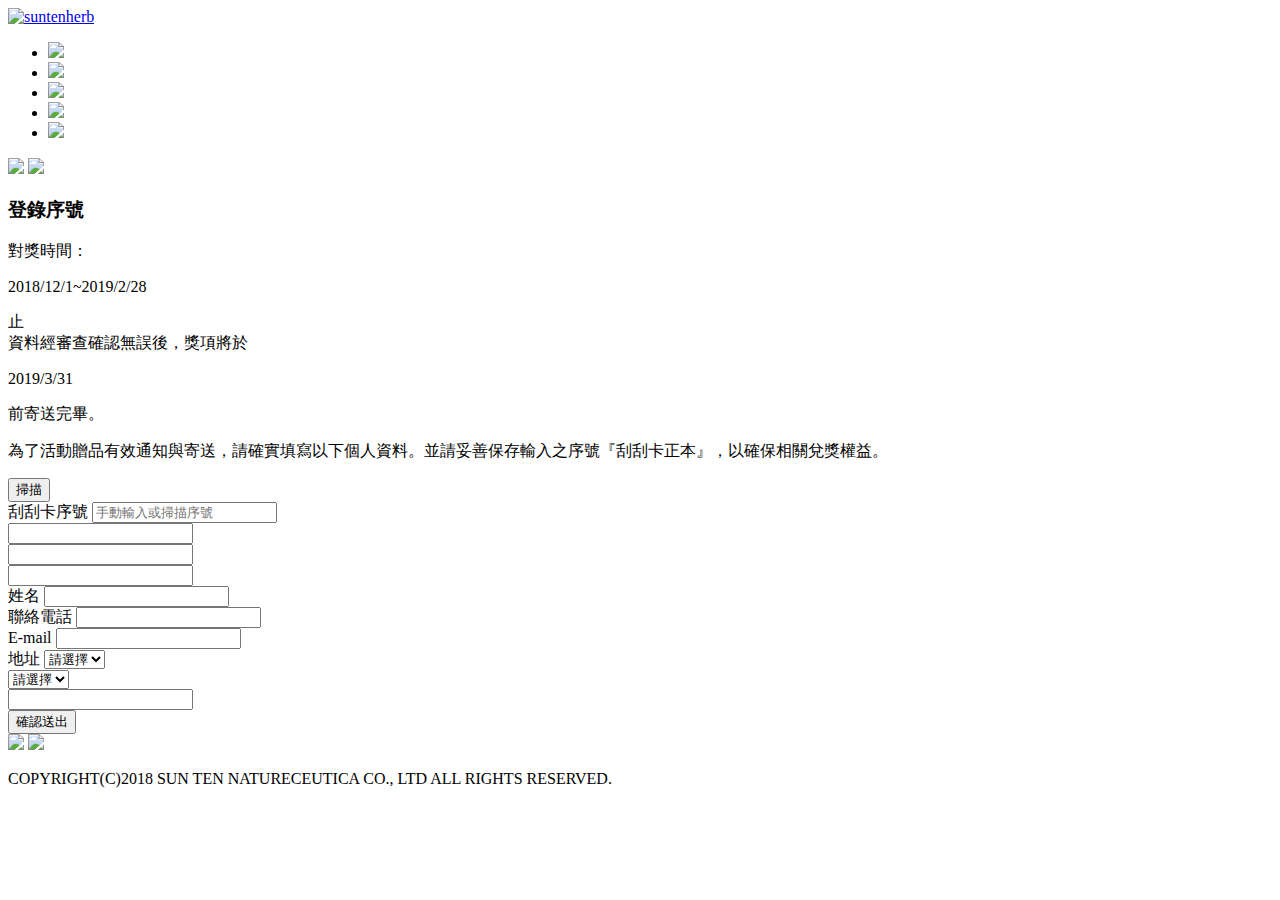
==== index.html @ 6c232744 "Add files via upload" ====
<!doctype html>
<html lang="en">

<head>
  <!-- Required meta tags -->
  <meta charset="utf-8">
  <meta name="viewport" content="width=device-width, initial-scale=1">

  <!-- Bootstrap CSS -->
  <link href="https://cdn.jsdelivr.net/npm/bootstrap@5.1.3/dist/css/bootstrap.min.css" rel="stylesheet"
    integrity="sha384-1BmE4kWBq78iYhFldvKuhfTAU6auU8tT94WrHftjDbrCEXSU1oBoqyl2QvZ6jIW3" crossorigin="anonymous">
  <link rel="stylesheet" href="./css/style.css">
  <link rel="stylesheet" href="./css/index.css">



  <!-- GOOGLE字體 -->
  <link rel="preconnect" href="https://fonts.googleapis.com">
  <link rel="preconnect" href="https://fonts.gstatic.com" crossorigin>
  <link href="https://fonts.googleapis.com/css2?family=Noto+Serif+TC:wght@900&display=swap" rel="stylesheet">




  <title>養生大樂透</title>
  <link rel="icon" type="image/x-icon" href="./images/favicon.png">
</head>

<body>

  <!-- 置頂鍵 -->
  <div id="scrolltop"></div>



  </button>

  <!-- 選單 -->
  <div class="header shadow position-sticky top-0">
    <div class="container d-lg-flex justify-content-between px-0">
      <a href=" #" class="logo d-flex align-items-end">
        <img src="images/logo.png" alt="suntenherb" class="logo img-fluid">
      </a>
      <nav class="menu mt-lg-2 d-flex justify-content-start justify-content-lg-end w-100">
        <ul class="d-flex align-items-end m-0 p-0">
          <li>
            <a href="health.html"><img src="./images/healthybt.png" class="health img-fluid"></a>
          </li>
          <li>
            <a href="#"><img src="./images/signin.png" class="signin img-fluid"></a>
          </li>
          <li>
            <a href="rule.html"><img src="./images/rulebt.png" class="rule img-fluid"></a>
          </li>
          <li>
            <a href="#"><img src="./images/shoppingbt.png" class="shopping img-fluid"></a>
          </li>
          <li>
            <a href="#"><img src="./images/facebook.png" class="facebook img-fluid ms-3 d-none d-lg-block"></a>
          </li>
        </ul>
      </nav>
    </div>
  </div>







  <!-- 主視覺 -->
  <div class="kv d-flex justify-content-center">
    <img src="./images/KV_PC.png" class="img-fluid d-none d-md-block">
    <img src="./images/footer_MB.png" class="img-fluid d-block d-md-none">
  </div>


  <!-- 說明 -->
  <div class="title container d-flex justify-content-center mt-4">
    <div class="row algin-items-center text-light">
      <div
        class="col-12 col-md-3 px-md-4 border-end border-3 d-flex align-items-center justify-content-start justify-content-md-end">
        <h3>登錄序號</h3>
      </div>
      <div class="col-12 col-md-9 fs-5">
        <p class="d-inline">對獎時間：</p>
        <p class="d-inline text-warning">2018/12/1~2019/2/28</p>
        <p class="d-inline">止<br>資料經審查確認無誤後，獎項將於</p>
        <p class="d-inline text-warning ">2019/3/31</p>
        <p class="d-inline">前寄送完畢。</p>
      </div>
    </div>
  </div>

  <div class="exhort fs-5 text-light mt-2 px-2 px-md-5 d-flex justify-content-center">
    <p>為了活動贈品有效通知與寄送，請確實填寫以下個人資料。並請妥善保存輸入之序號『刮刮卡正本』，以確保相關兌獎權益。</p>
  </div>








  <!-- 表單 -->

  <form class="serial mx-auto mt-0 mt-lg-5">
    <div class="row text-light g-2 px-3">
      <div class="col-12 d-flex justify-content-end">
        <button class="btn text-light px-3 d-block d-lg-none">掃描</button>
      </div>
      <div class="col-12 col-md-3 mt-0">
        <label for="user_serial">刮刮卡序號</label>
        <input type="text" class="w-100 text-center border border-0" name="user_serial" placeholder="手動輸入或掃描序號">
      </div>
      <div class="col-12 col-md-3 d-none d-md-block mt-0">
        <label for=""></label>
        <input type="text" class="w-100 border border-0" name="user_serial">
      </div>
      <div class="col-12 col-md-3 d-none d-md-block mt-0">
        <label for=""></label>
        <input type="text" class="w-100 border border-0" name="user_serial">
      </div>
      <div class="col-12 col-md-3 d-none d-md-block mt-0">
        <label for=""></label>
        <input type="text" class="w-100 border border-0" name="user_serial">
      </div>

      <div class="col-12 col-md-6">
        <label for="name">姓名</label>
        <input type="text" class="w-100 border border-0" name="name">
      </div>
      <div class="col-12 col-md-6">
        <label for="tel">聯絡電話</label>
        <input type="text" class="w-100 border border-0" name="tel">
      </div>
      <div class="col-12">
        <label for="mail">E-mail</label>
        <input type="text" class="w-100 border border-0" name="mail">
      </div>
      <div class="col-6">
        <label for="city">地址</label>
        <select name="" id="" class="w-100 border border-0">
          <option selected>請選擇</option>
          <option>...</option>
        </select>
      </div>
      <div class="col-6">
        <label for="city d-none d-md-block"></label>
        <select name="" id="" class="w-100 border border-0">
          <option selected>請選擇</option>
          <option>...</option>
        </select>
      </div>
      <div class="col-12">
        <input type="" class="w-100" name="">
      </div>
      <div class="col-12 text-end mt-4 mb-5">
        <button class="btn text-light px-5">確認送出</button>
      </div>


    </div>
  </form>



























  <!-- 頁尾 -->
  <div class="footer pt-4 pb-2 ">
    <div class="container d-flex justify-content-center">
      <img src="./images/footer_PC.png class=" img-fluid d-none d-md-block">
      <img src="./images/footer_MB.png" class="img-fluid d-black d-md-none">
    </div>
    <div class="copyright text-center mt-2">
      <p class="text-secondary-emphasis m-0">COPYRIGHT(C)2018 SUN TEN NATURECEUTICA CO., LTD ALL RIGHTS
        RESERVED.</p>
    </div>
  </div>










  <!-- Optional JavaScript; choose one of the two! -->

  <!-- Option 1: Bootstrap Bundle with Popper -->
  <script src="https://cdn.jsdelivr.net/npm/bootstrap@5.1.3/dist/js/bootstrap.bundle.min.js"
    integrity="sha384-ka7Sk0Gln4gmtz2MlQnikT1wXgYsOg+OMhuP+IlRH9sENBO0LRn5q+8nbTov4+1p"
    crossorigin="anonymous"></script>

  <script src="./js/topbt.js"></script>





  <!-- Option 2: Separate Popper and Bootstrap JS -->
  <!--
    <script src="https://cdn.jsdelivr.net/npm/@popperjs/core@2.10.2/dist/umd/popper.min.js" integrity="sha384-7+zCNj/IqJ95wo16oMtfsKbZ9ccEh31eOz1HGyDuCQ6wgnyJNSYdrPa03rtR1zdB" crossorigin="anonymous"></script>
    <script src="https://cdn.jsdelivr.net/npm/bootstrap@5.1.3/dist/js/bootstrap.min.js" integrity="sha384-QJHtvGhmr9XOIpI6YVutG+2QOK9T+ZnN4kzFN1RtK3zEFEIsxhlmWl5/YESvpZ13" crossorigin="anonymous"></script>
    -->
</body>

</html>
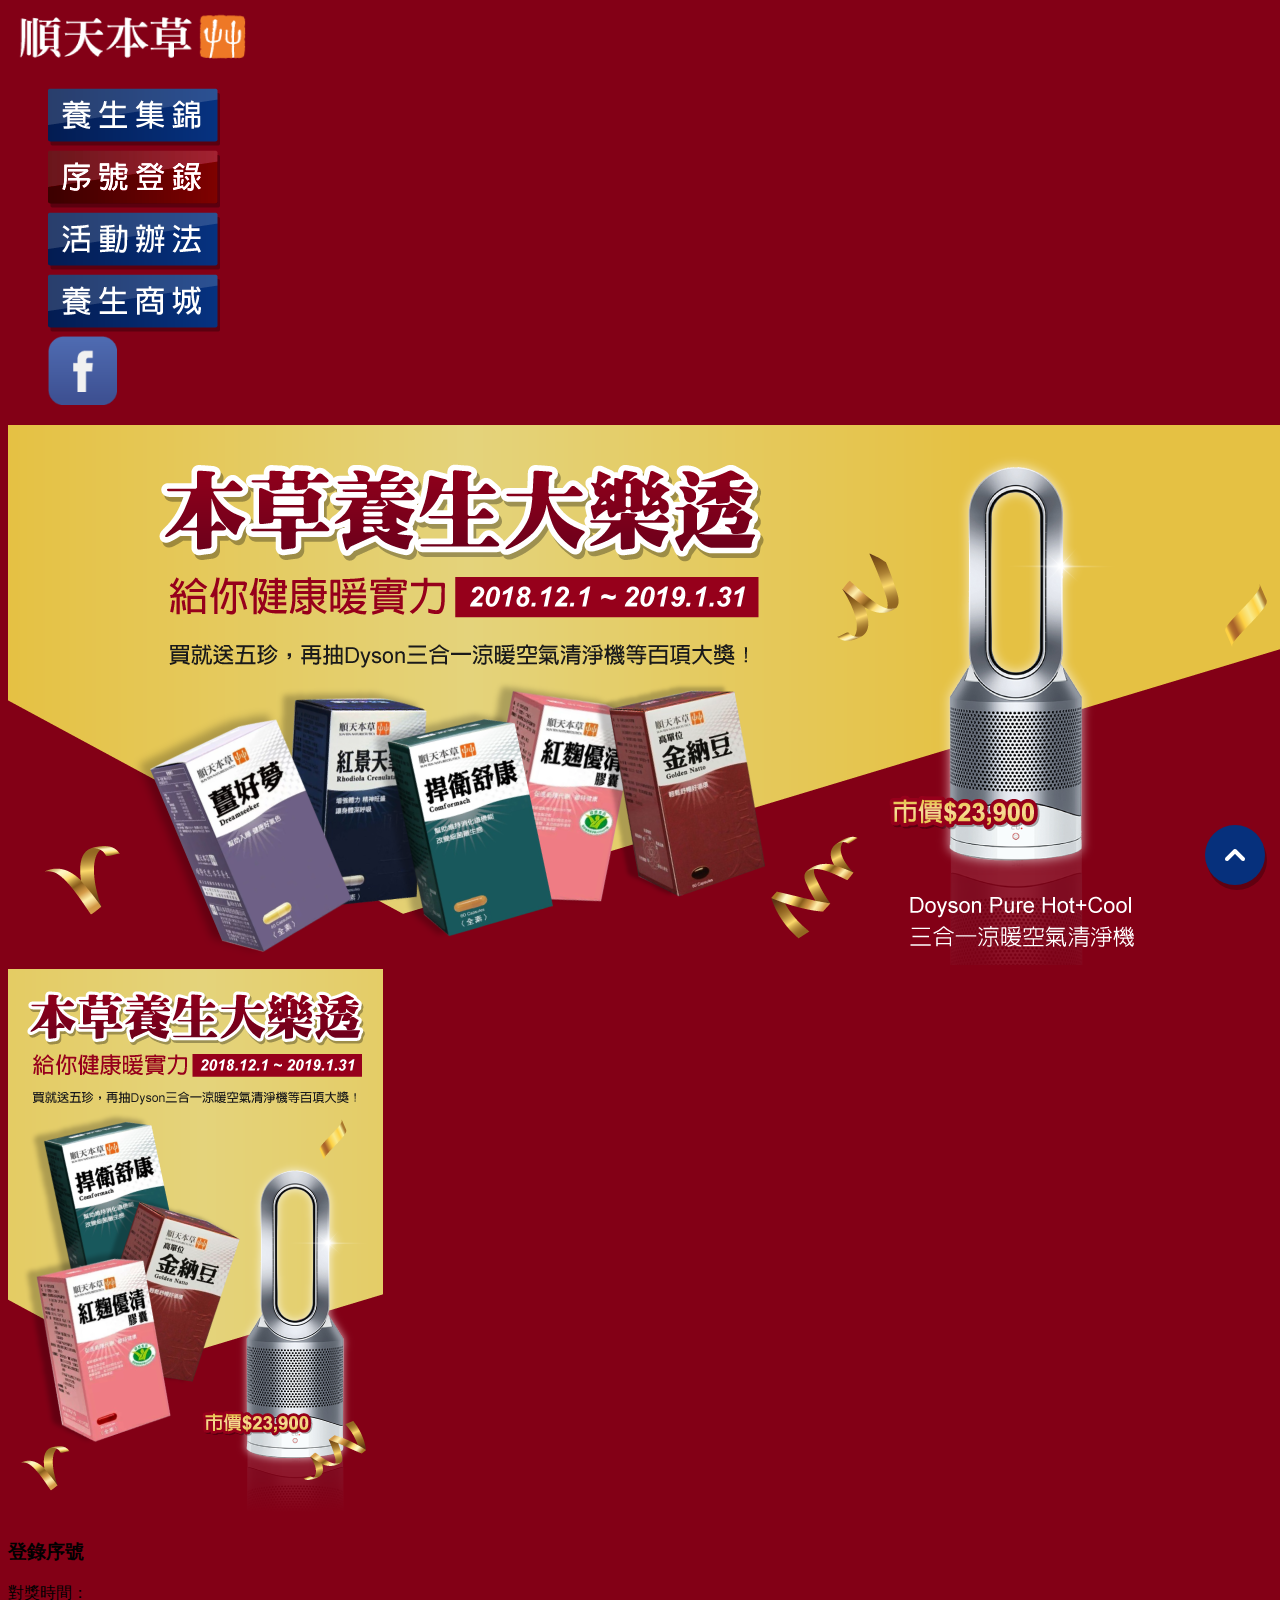
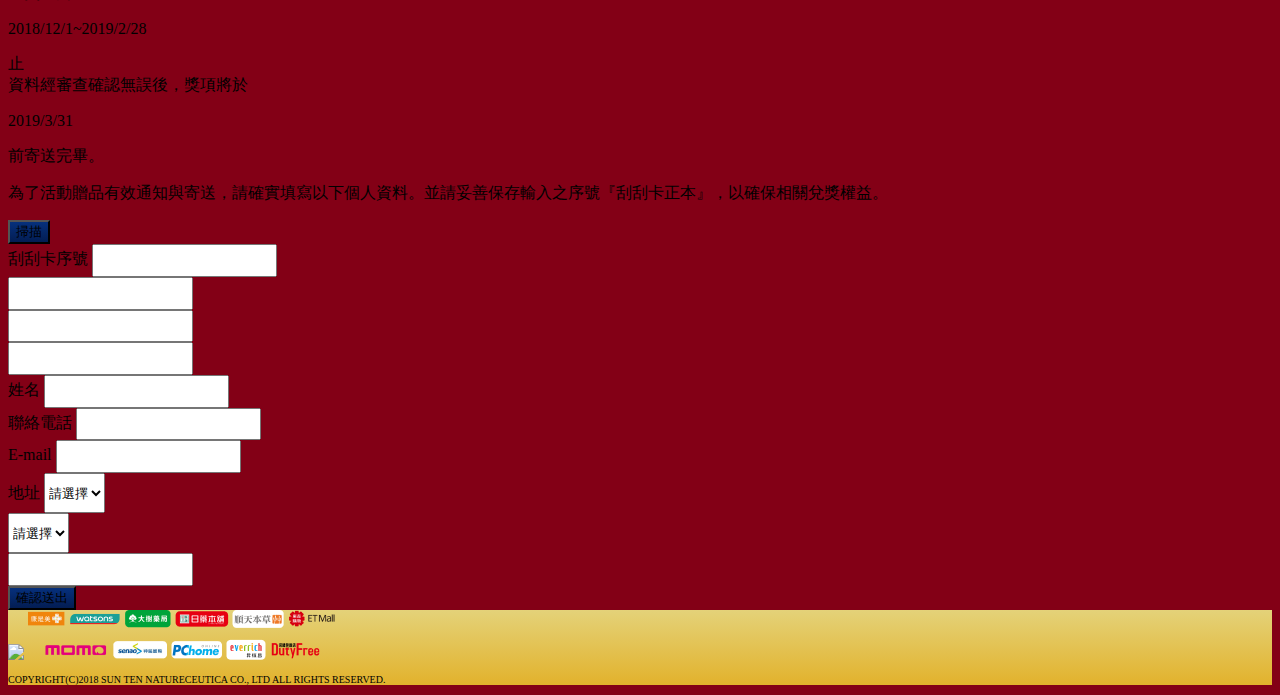
==== commit d83d8a2e: "Add files via upload" ====
--- a/index.html
+++ b/index.html
@@ -72,7 +72,7 @@
   <!-- 主視覺 -->
   <div class="kv d-flex justify-content-center">
     <img src="./images/KV_PC.png" class="img-fluid d-none d-md-block">
-    <img src="./images/footer_MB.png" class="img-fluid d-block d-md-none">
+    <img src="./images/KV_MB.png" class="img-fluid d-block d-md-none">
   </div>
 
 
--- a/css/style.css
+++ b/css/style.css
@@ -0,0 +1,54 @@
+/* 置頂鍵 */
+#scrolltop {
+  position: fixed;
+  bottom: 15px;
+  right: 15px;
+  padding: 30px;
+  background-color: #06307C;
+  box-shadow: 2px 5px 0px 0px #00000042;
+  background-image: url(../images/top.png);
+  background-repeat: no-repeat;
+  background-position: center center;
+  border-radius: 50px;
+  display: block;
+  z-index: 9999;
+}
+
+button .fas {
+  width: 56px;
+  height: 56px;
+  background-color: #06307C;
+}
+
+
+/* 選單 */
+.header {
+  background-color: #830016;
+
+}
+
+.header .container .menu li {
+  list-style: none;
+}
+
+/* 頁尾 */
+.footer {
+  background-image: linear-gradient(to top, #E2B22C, #E4D279);
+}
+
+
+.footer .copyright p {
+  font-size: 10px;
+}
+
+
+
+@media screen and (max-width:768px) {
+
+  /* 選單 */
+  .header .container .logo {
+    width: 60%;
+    height: auto;
+  }
+
+}--- a/css/index.css
+++ b/css/index.css
@@ -0,0 +1,68 @@
+body {
+  background-color: #830016;
+}
+
+
+
+/* 選單 */
+.menu ul li:nth-child(2) a {
+  filter: contrast(131%) hue-rotate(124deg);
+}
+
+
+.menu ul li:not(:nth-child(2)):not(:last-child):hover {
+  filter: contrast(131%) hue-rotate(124deg);
+  padding-bottom: 8px;
+}
+
+/* 表單 */
+::placeholder {
+  color: #ffffff;
+}
+
+.serial input {
+  line-height: 2;
+
+
+}
+
+
+.serial .row select {
+  height: 40px;
+}
+
+
+
+
+
+
+
+
+
+.serial .btn {
+  background-image: linear-gradient(to top, #031D53, #06307C);
+}
+
+@media screen and (min-width:1280px) {
+
+  /* 表單 */
+  .serial {
+    max-width: 626px;
+  }
+
+}
+
+@media screen and (max-width:768px) {
+
+  /* 選單 */
+  .menu ul li:not(:nth-child(2)):not(:last-child):hover {
+    padding-bottom: 0px;
+  }
+
+
+  /* 表單 */
+  ::placeholder {
+    color: #969696;
+  }
+
+}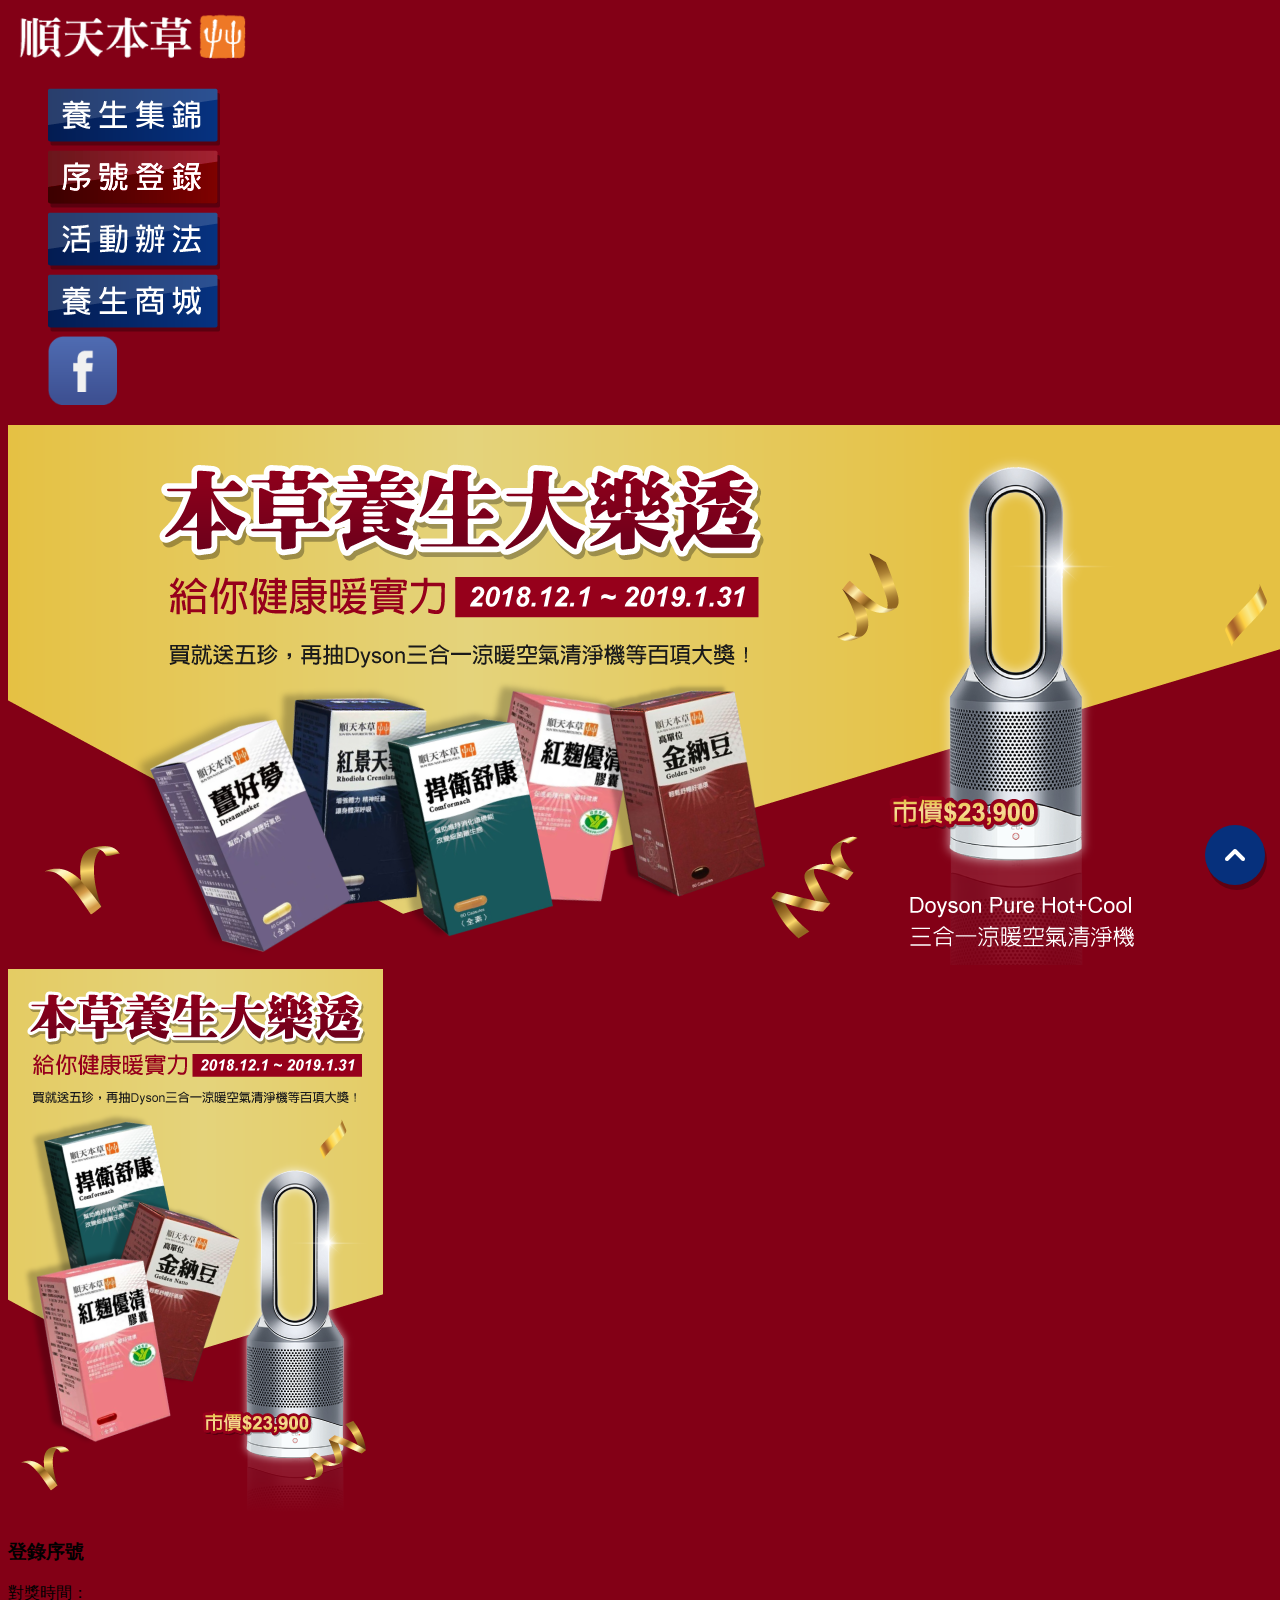
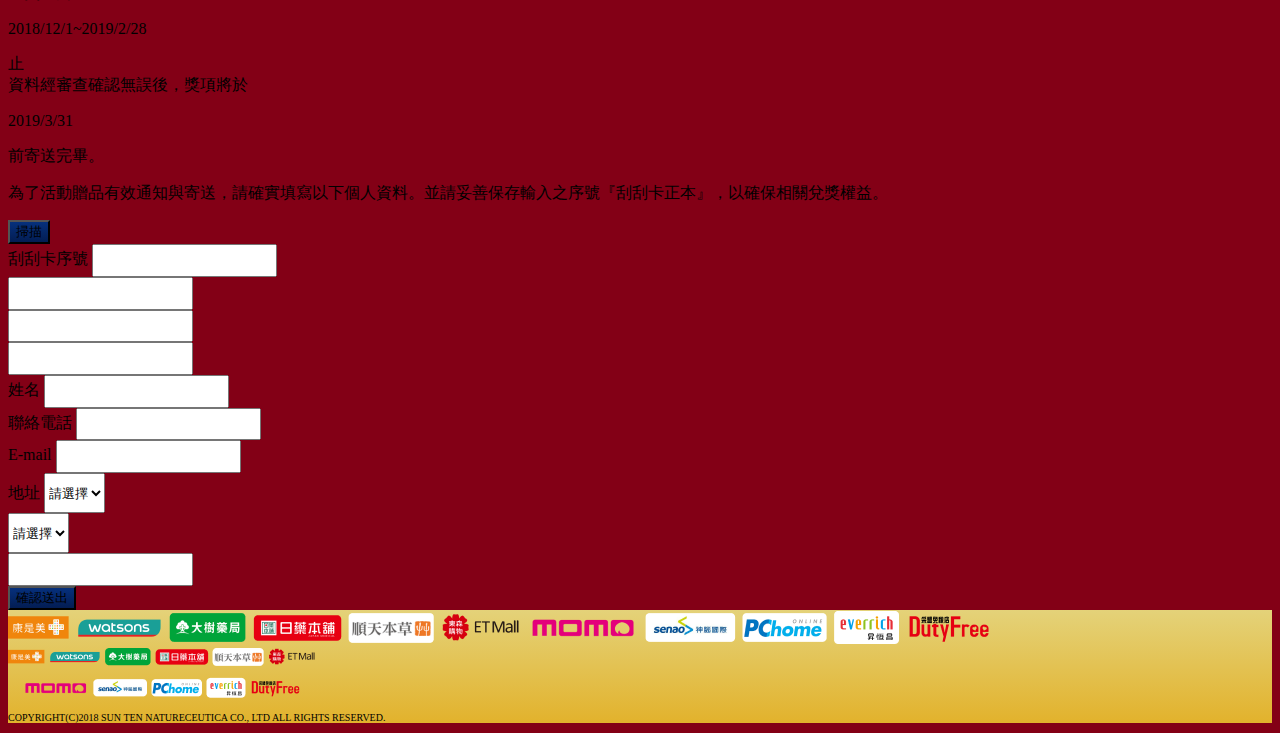
==== commit 20be29a5: "Add files via upload" ====
--- a/index.html
+++ b/index.html
@@ -194,7 +194,7 @@
   <!-- 頁尾 -->
   <div class="footer pt-4 pb-2 ">
     <div class="container d-flex justify-content-center">
-      <img src="./images/footer_PC.png class=" img-fluid d-none d-md-block">
+      <img src="./images/footer_PC.png" class=" img-fluid d-none d-md-block">
       <img src="./images/footer_MB.png" class="img-fluid d-black d-md-none">
     </div>
     <div class="copyright text-center mt-2">
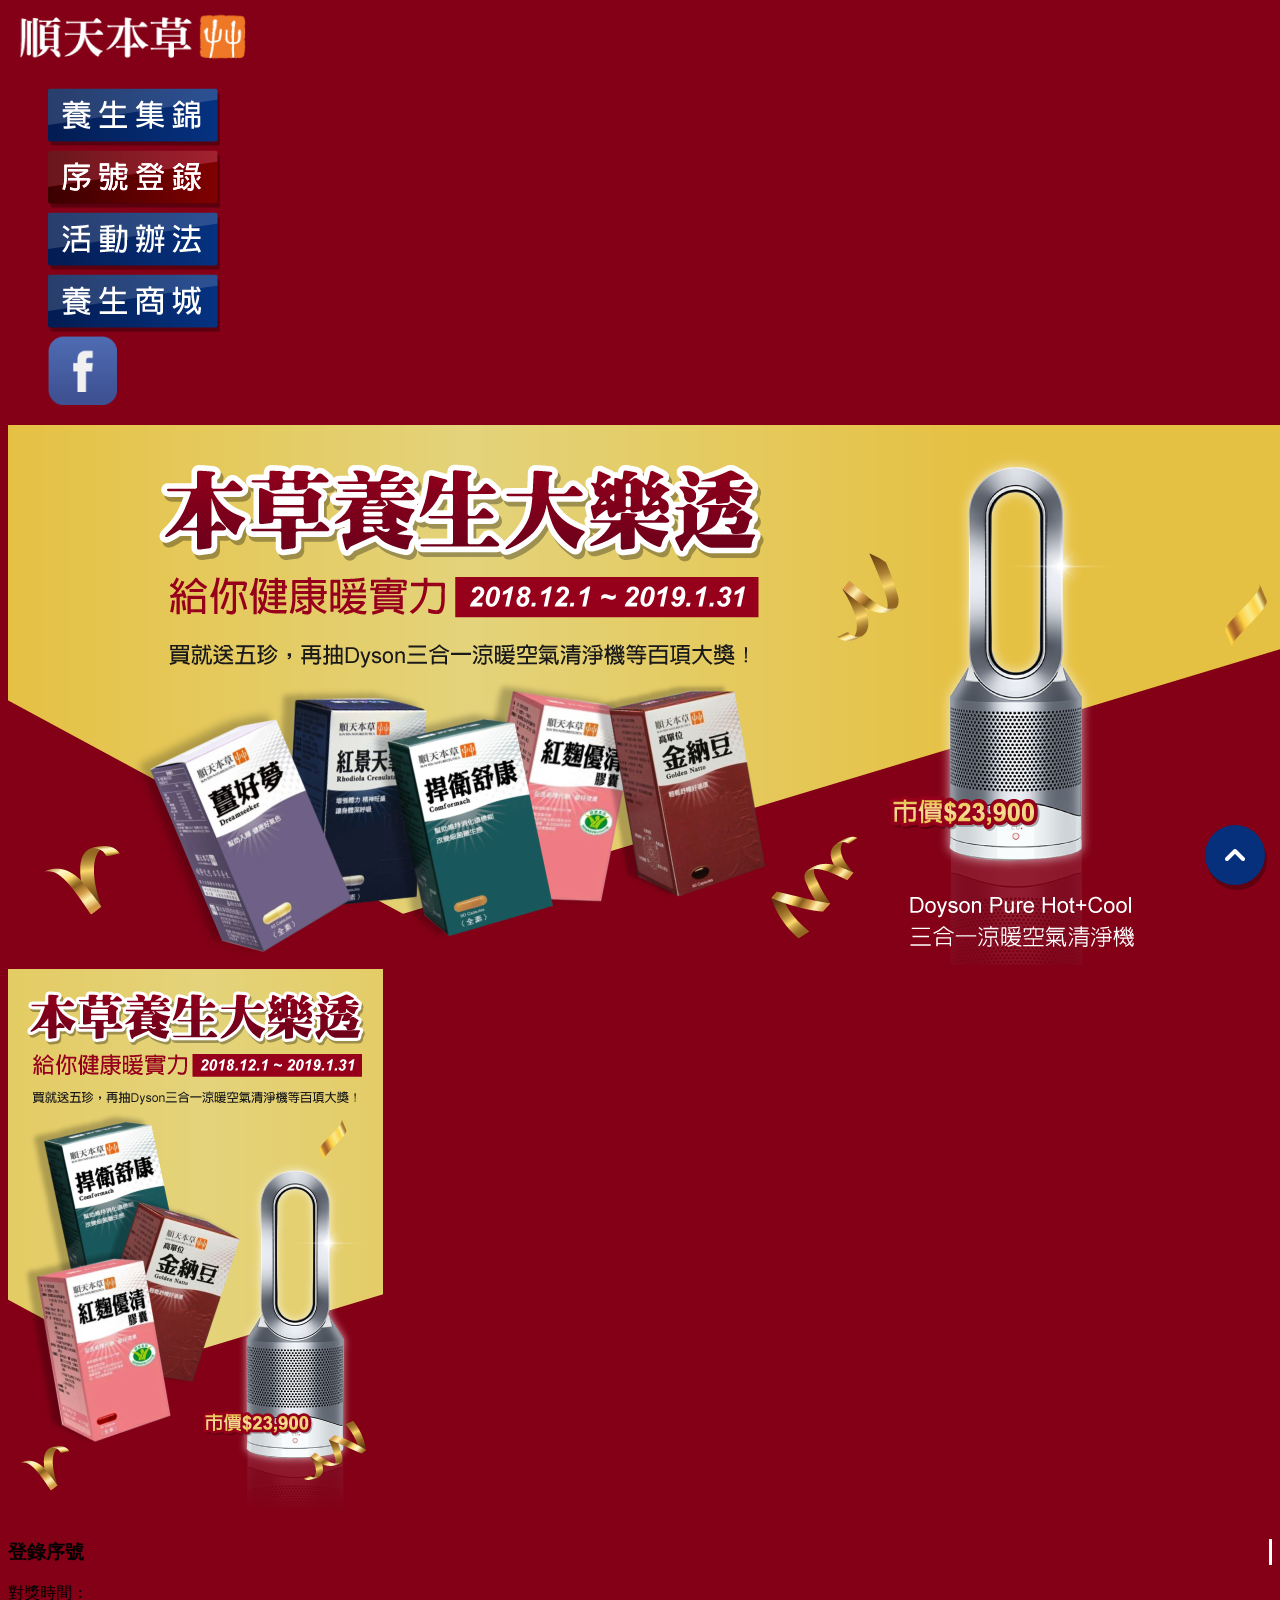
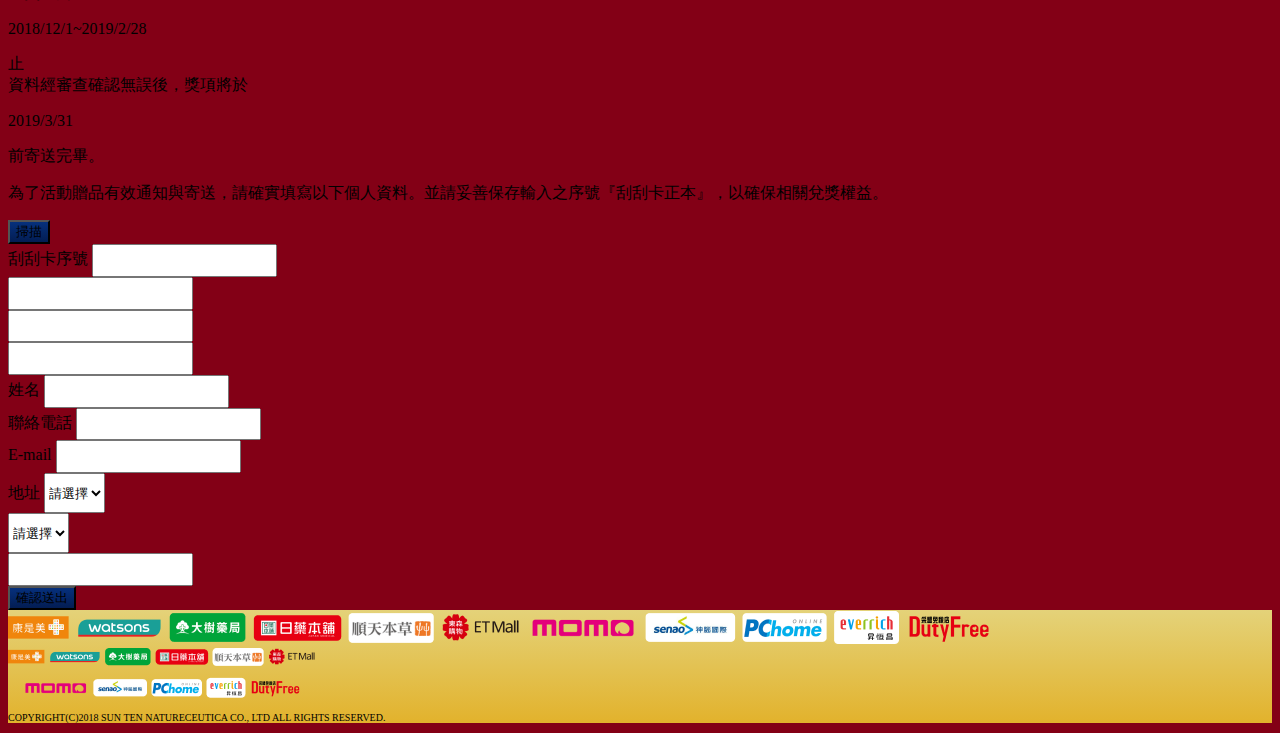
==== commit d3217feb: "Add files via upload" ====
--- a/index.html
+++ b/index.html
@@ -53,10 +53,12 @@
             <a href="rule.html"><img src="./images/rulebt.png" class="rule img-fluid"></a>
           </li>
           <li>
-            <a href="#"><img src="./images/shoppingbt.png" class="shopping img-fluid"></a>
-          </li>
-          <li>
-            <a href="#"><img src="./images/facebook.png" class="facebook img-fluid ms-3 d-none d-lg-block"></a>
+            <a href="https://eshop.suntenherb.com.tw/" target="_blank"><img src="./images/shoppingbt.png"
+                class="shopping img-fluid"></a>
+          </li>
+          <li>
+            <a href="https://www.facebook.com/sunteneshop" target="_blank"><img src="./images/facebook.png"
+                class="facebook img-fluid ms-3 d-none d-lg-block"></a>
           </li>
         </ul>
       </nav>
@@ -79,8 +81,7 @@
   <!-- 說明 -->
   <div class="title container d-flex justify-content-center mt-4">
     <div class="row algin-items-center text-light">
-      <div
-        class="col-12 col-md-3 px-md-4 border-end border-3 d-flex align-items-center justify-content-start justify-content-md-end">
+      <div class="login col-12 col-md-3 px-md-4 d-flex align-items-center justify-content-start justify-content-md-end">
         <h3>登錄序號</h3>
       </div>
       <div class="col-12 col-md-9 fs-5">
--- a/css/style.css
+++ b/css/style.css
@@ -1,3 +1,22 @@
+/* 捲軸 */
+::-webkit-scrollbar {
+  width: 16px
+}
+
+::-webkit-scrollbar-track-piece {
+  background-color: #830016;
+
+}
+
+::-webkit-scrollbar-thumb {
+  background-color: #06307C;
+}
+
+
+
+
+
+
 /* 置頂鍵 */
 #scrolltop {
   position: fixed;
--- a/css/index.css
+++ b/css/index.css
@@ -16,6 +16,10 @@
 }
 
 /* 表單 */
+.title .row .login {
+  border-right: 3px white solid;
+}
+
 ::placeholder {
   color: #ffffff;
 }
@@ -23,9 +27,7 @@
 .serial input {
   line-height: 2;
 
-
 }
-
 
 .serial .row select {
   height: 40px;
@@ -33,14 +35,13 @@
 
 
 
-
-
-
-
-
-
 .serial .btn {
   background-image: linear-gradient(to top, #031D53, #06307C);
+}
+
+.serial .btn:hover {
+  background-image: linear-gradient(to top, #700012, #96001D);
+
 }
 
 @media screen and (min-width:1280px) {
@@ -65,4 +66,12 @@
     color: #969696;
   }
 
+}
+
+@media screen and (max-width:375px) {
+  .title .row .login {
+    border-right: none;
+  }
+
+
 }